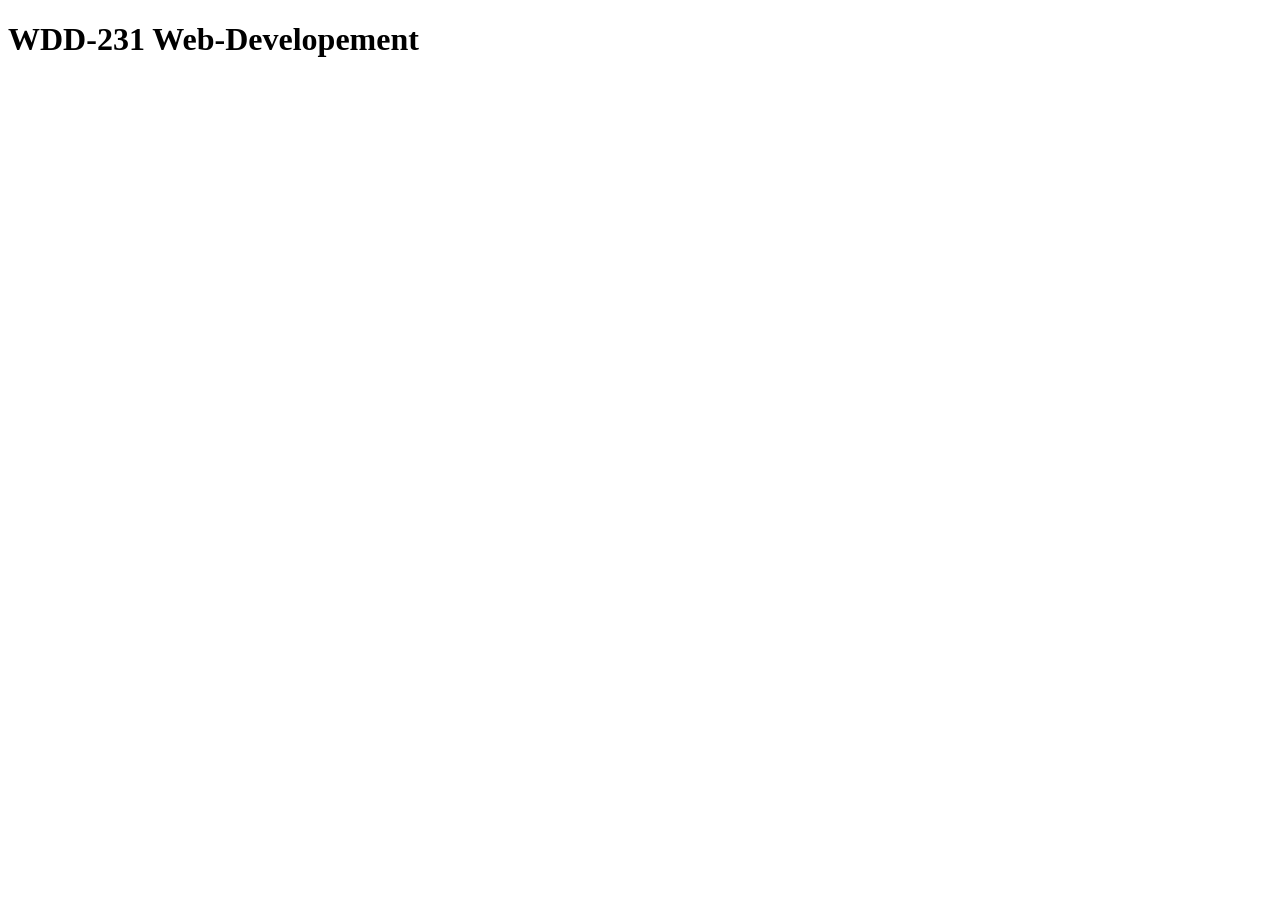
==== index.html @ 0c50f41a "Clone testing." ====
<!DOCTYPE html>
<html lang="en">
<head>
    <meta charset="UTF-8">
    <meta name="viewport" content="width=device-width, initial-scale=1.0">
    <title>WDD-231</title>
</head>
<body>
    <h1>WDD-231 Web-Developement</h1>
</body>
</html>
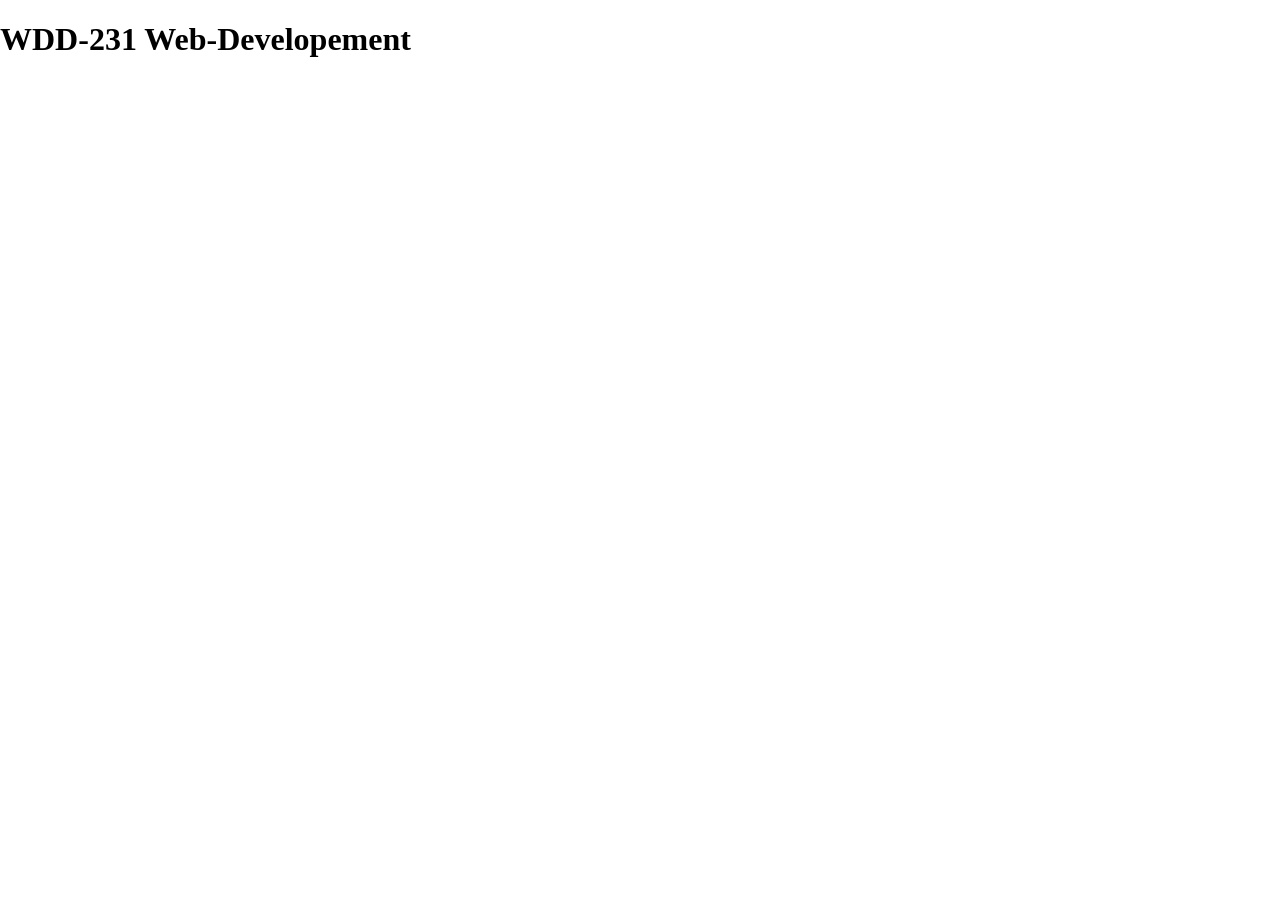
==== commit d71a82b7: "I added the normalize file and reference it in the index.html." ====
--- a/index.html
+++ b/index.html
@@ -4,6 +4,7 @@
     <meta charset="UTF-8">
     <meta name="viewport" content="width=device-width, initial-scale=1.0">
     <title>WDD-231</title>
+    <link rel="stylesheet" href="styles/normalize.css">
 </head>
 <body>
     <h1>WDD-231 Web-Developement</h1>
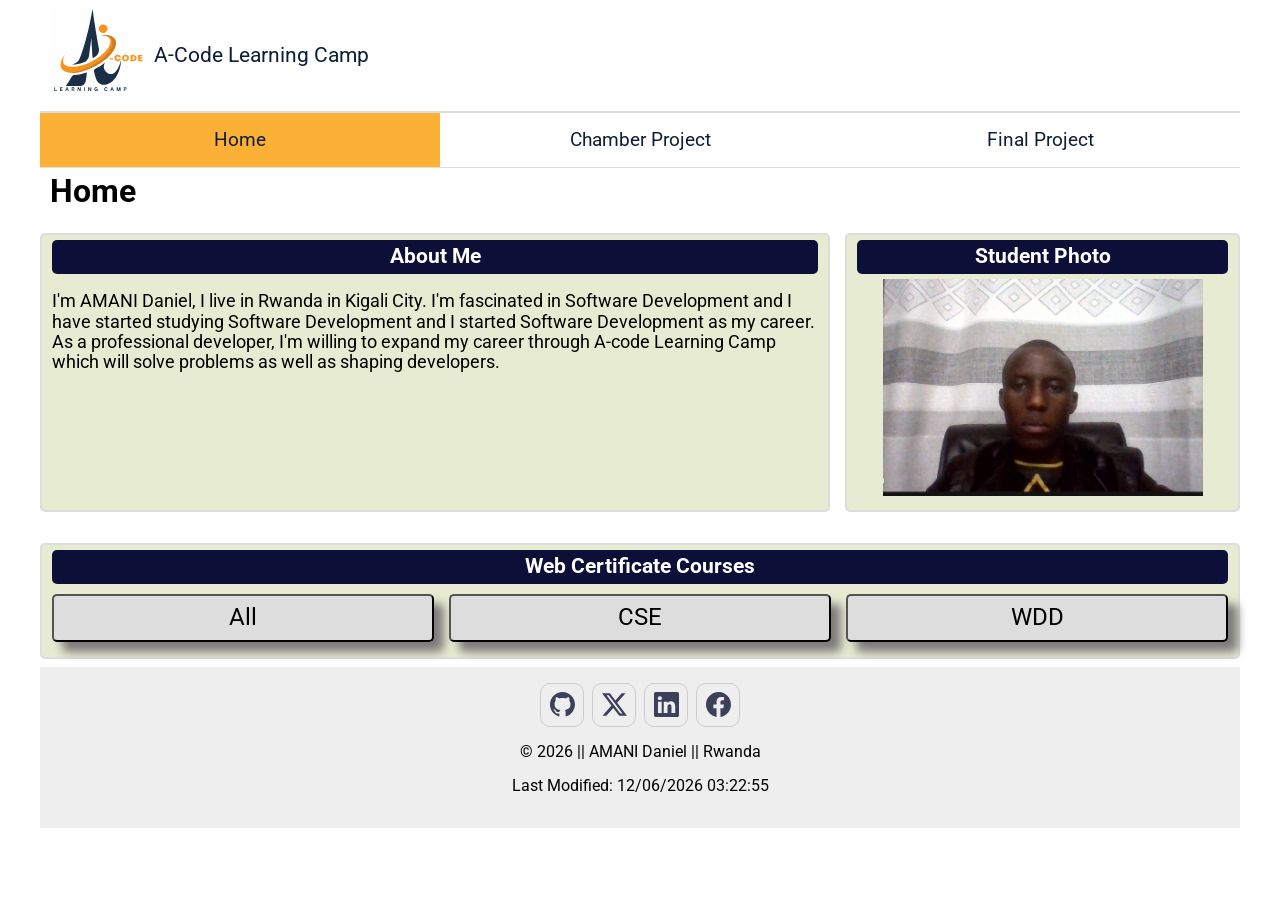
==== commit 7a44165a: "I was working on the week 1 home page." ====
--- a/index.html
+++ b/index.html
@@ -3,10 +3,70 @@
 <head>
     <meta charset="UTF-8">
     <meta name="viewport" content="width=device-width, initial-scale=1.0">
-    <title>WDD-231</title>
+    <title>Software Development Journey</title>
+
+    <meta name="description" content="This site explainss the required courses and the credits that are needed to get Web Development Certificate and Software Development degree.">
+    <meta name="author" content="AMANI Daniel">
     <link rel="stylesheet" href="styles/normalize.css">
+    <link rel="stylesheet" href="styles/small.css">
+    <link rel="stylesheet" href="styles/larger.css">
+
+    <script src="scripts/navigation.js" defer></script>
+    <script src="scripts/course.js" defer></script>
+    <script src="scripts/date.js" defer></script>
+
+    <link rel="preconnect" href="https://fonts.googleapis.com">
+    <link rel="preconnect" href="https://fonts.gstatic.com" crossorigin>
+    <link
+        href="https://fonts.googleapis.com/css2?family=Roboto&family=Roboto+Serif:ital,opsz,wght@0,8..144,100..900;1,8..144,100..900&display=swap"
+        rel="stylesheet">
+
 </head>
 <body>
-    <h1>WDD-231 Web-Developement</h1>
+    <header>
+        <img src="images/logo.svg" alt="site logo" height="700" width="2000">
+        <span>A-Code Learning Camp</span>
+        <button id="ham-btn" class="hamburger"></button>
+    </header>
+    <nav id="nav-bar" class="navigation">
+        <ul>
+            <li><a href="#" class="current">Home</a></li>
+            <li><a href="#">Chamber Project</a></li>
+            <li><a href="#">Final Project</a></li>
+        </ul>
+    </nav>
+    <main>
+        <h1>Home</h1>
+        <section class="about">
+            <h2>About Me</h2>
+                <p>I'm AMANI Daniel, I live in Rwanda in Kigali City. I'm fascinated in Software Development and I have started studying Software Development and I started Software Development as my career. As a professional developer, I'm willing to expand my career through A-code Learning Camp which will solve problems as well as shaping developers.</p>
+        </section>
+        <section class="photo">
+            <h2>Student Photo</h2>
+            <img src="images/profile.webp" alt="student photo" loading="lazy">
+        </section>
+        <section class="certify">
+            <h2>Web Certificate Courses</h2>
+            <div class="btn">
+                <button id="all-btn" class="course">All</button>
+                <button id="cse-btn" class="course">CSE</button>
+                <button id="wdd-btn" class="course">WDD</button>
+            </div>
+            <div id="fill" class="filtered"></div>
+        </section>
+    </main>
+    <footer>
+        <div class="social">
+            <a href="https://github.com/" target="_blank"><img src="images/github.svg" alt="github icon" width="16"
+                    height="16"></a>
+            <a href="https://x.com/" target="_blank"><img src="images/twitter-x.svg" alt="x icon" width="16" height="16"></a>
+            <a href="https://www.linkedin.com/" target="_blank"><img src="images/linkedin.svg" alt="linkedin icon" width="16"
+                    height="16"></a>
+            <a href="https://www.facebook.com/" target="_blank"><img src="images/facebook.svg" alt="facebook icon" width="16"
+                    height="16"></a>
+        </div>
+        <p>&copy; <span id="currentyear"></span> || AMANI Daniel || Rwanda</p>
+        <p>Last Modified: <span id="lastModified"></span></p>
+    </footer>
 </body>
 </html>
--- a/styles/small.css
+++ b/styles/small.css
@@ -0,0 +1,198 @@
+/*The color that I will use are #0e1e34 and #E07A5F*/
+
+* {
+    box-sizing: border-box;
+    font-family: "Roboto", sans-serif;;
+}
+
+/*----------------HEADER---------------------*/
+header {
+    display: grid;
+    grid-template-columns: 48px auto 44px;
+    padding: 5px 0 5px 10px;
+    align-items: center;
+    border-bottom: 2px solid #ddd;
+    gap: 8px;
+    margin-left: .5rem;
+}
+
+/*-------------LOGO-------------*/
+header img {
+    display: block;
+    width: 100%;
+    height: auto;
+    padding-bottom: 5px;
+
+}
+
+/*-------------------SITE NAME---------------*/
+header span {
+    font-size: 1.3rem;
+    color: #0e1e34;
+}
+/*---------------HAM BUTTON--------------*/
+.hamburger {
+    background: none;
+    border: none;
+    color: #0e1e34;
+    cursor: pointer;
+    font-family: Verdana, Geneva, Tahoma, sans-serif;
+
+}
+.hamburger::before {
+    content: "\2630";
+    font-size: 2rem;
+
+}
+.hamburger.show::before {
+    content: "\00D7";
+}
+
+.navigation{
+    display: none;
+    
+}
+
+.navigation.show{
+    display: block;
+
+
+}
+.navigation ul{
+    list-style-type: none;
+    margin: 0;
+    padding: 0;
+}
+
+.navigation a {
+    display: block;
+    padding: 1rem 10px;
+    color: #0e1e34;
+    text-decoration: none;
+    border-bottom: 1px solid #ddd;
+    font-size: 1.2rem;
+
+}
+.navigation a:hover{
+    background-color: rgb(12, 16, 56);
+    color: #fff;
+}
+
+.current{
+    background-color: #fcb035;
+}
+
+/*----------Styling the main element ----------*/
+
+main{
+    display: grid;
+    gap: 15px;
+
+}
+
+h1{
+    margin: 0;
+    padding: 5px 0 0 10px;
+}
+
+h2{
+    
+    text-align: center;
+    margin: 0;
+    background-color: rgb(12, 16, 56);
+    color: #fff;
+    font-size: 1.3rem;
+    border-radius: 5px;
+    padding: 5px;
+
+}
+
+.photo{
+    text-align: center;
+}
+.photo img{
+    width: 320px;
+    height: auto;
+    margin: 5px;
+
+}
+section{
+    border: 2px solid #ddd;
+    padding: 5px 10px;
+    margin: .5rem 0;
+    background-color: #e7ebd1;
+    border-radius: 5px;
+}
+
+.filtered p{
+    margin: 5px;
+    text-align: center;
+    font-size: 1.3rem;
+}
+.about p{
+    font-size: 1.1rem;
+}
+.btn{
+    display: grid;
+    grid-template-columns: 1fr 1fr 1fr;
+    gap: 15px;
+}
+.btn button{
+    font-size: 1.5rem;
+    margin: 10px 0;
+    padding: .5rem;
+    background-color: #ddd;
+    border-radius: 5px;
+    
+}
+
+.selected span{
+    display: block;
+    margin: 10px 0;
+    text-align: center;
+    border: #0e1e34 solid 1px;
+    border-radius: 5px;
+    padding: 10px;
+    font-size: 1.2rem;
+
+}
+.course{
+    box-shadow: 10px 10px 10px rgb(125, 123, 123);
+}
+.course:hover{
+    cursor: pointer;
+    background-color: #fcb035;
+}
+
+/*-------------STYLING THE FOOTER------*/
+
+footer {
+    background-color: #eee;
+    padding: 1rem 10px;
+    text-align: center;
+}
+
+.social {
+    display: flex;
+    justify-content: center;
+    column-gap: 8px;
+}
+
+.social a {
+    display: flex;
+    width: 44px;
+    height: 44px;
+    justify-content: center;
+    align-items: center;
+    border: 1px solid #ccc;
+    border-radius: 10px;
+}
+
+.social a:hover {
+    background-color: #ddd;
+}
+
+.social img {
+    width: 25px;
+    height: 25px;
+}
--- a/styles/larger.css
+++ b/styles/larger.css
@@ -0,0 +1,45 @@
+@media  only screen and (min-width: 38rem){
+    
+    header, nav, main, footer{
+        max-width: 1200px;
+        margin: 0 auto;
+    }
+    header{
+        grid-template-columns: 96px auto;
+    }
+    .hamburger{
+        display: none;
+    }
+
+    .navigation{
+        display: block;
+        
+    }
+
+    .navigation ul{
+        display: flex;
+
+        li{
+            flex: 1 1 100%;
+        }
+
+    }
+
+    .navigation a{
+        text-align: center;
+    }
+
+    main{
+        grid-template-columns: 2fr 1fr;
+    }
+
+    h1, .certify{
+        grid-column: 1/3;
+    }
+   
+    .selected{
+        display: grid;
+        grid-template-columns: 1fr 1fr 1fr;
+        gap: 15px;
+    }
+}
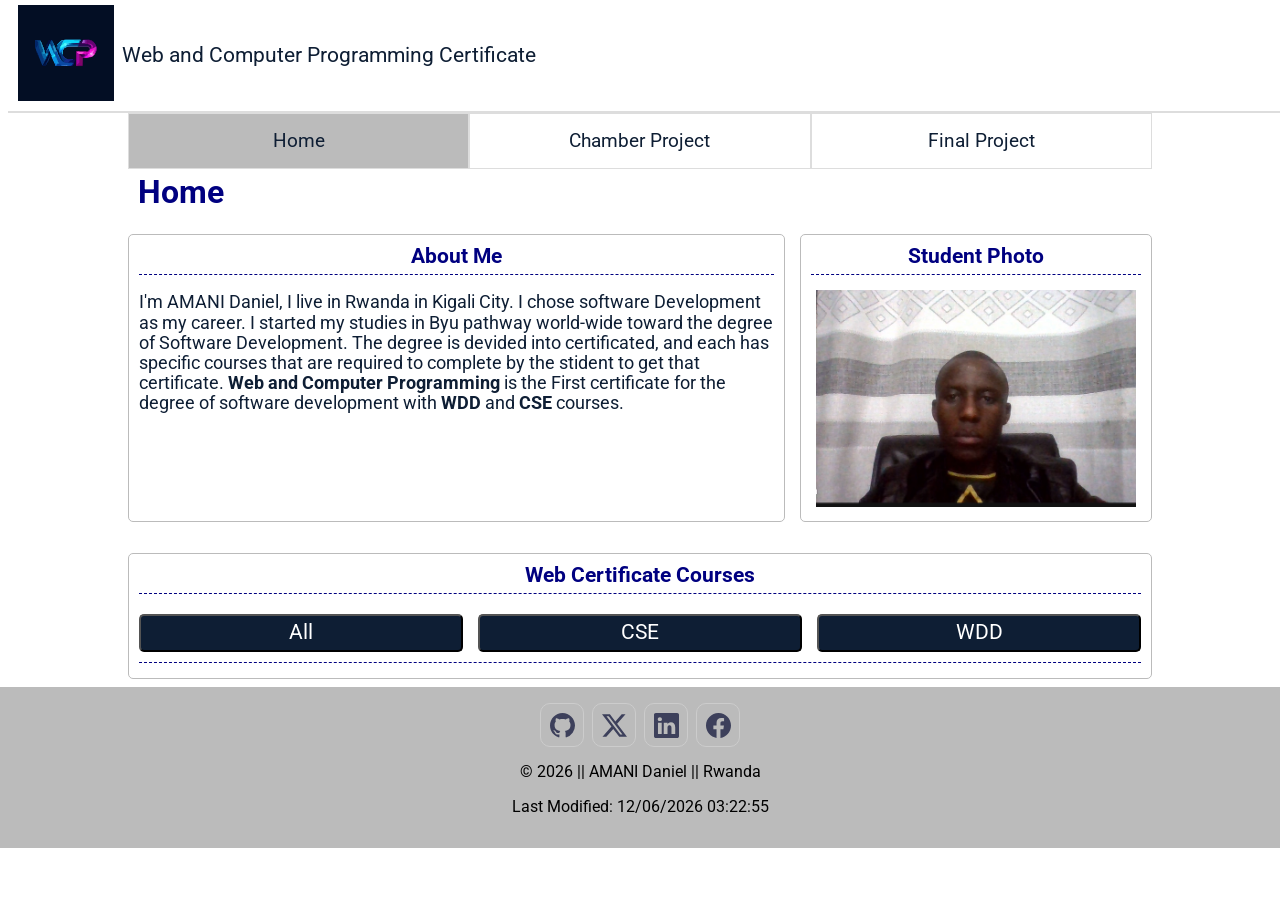
==== commit 23b19040: "I have include the dialog modal for the courses and modified the page to look good and professional." ====
--- a/index.html
+++ b/index.html
@@ -3,10 +3,16 @@
 <head>
     <meta charset="UTF-8">
     <meta name="viewport" content="width=device-width, initial-scale=1.0">
-    <title>Software Development Journey</title>
+    <title>Web and Computer Programming</title>
 
-    <meta name="description" content="This site explainss the required courses and the credits that are needed to get Web Development Certificate and Software Development degree.">
+    <meta name="description" content="This site explains the required courses and the credits that are needed to get Web Development Certificate and Software Development degree.">
     <meta name="author" content="AMANI Daniel">
+    <meta property="og:title" content="Web and Computer Programming">
+    <meta property="og:description" content="This site explains the required courses and the credits that are needed to get Web Development Certificate and Software Development degree.">
+    <meta property="og:image" content="images/logo.svg">
+    <meta property="og:url" content="amani-daniel.github.io/wdd231">
+
+
     <link rel="stylesheet" href="styles/normalize.css">
     <link rel="stylesheet" href="styles/small.css">
     <link rel="stylesheet" href="styles/larger.css">
@@ -21,11 +27,13 @@
         href="https://fonts.googleapis.com/css2?family=Roboto&family=Roboto+Serif:ital,opsz,wght@0,8..144,100..900;1,8..144,100..900&display=swap"
         rel="stylesheet">
 
+    <link rel="icon" href="images/favlogo.ico">
+
 </head>
 <body>
     <header>
-        <img src="images/logo.svg" alt="site logo" height="700" width="2000">
-        <span>A-Code Learning Camp</span>
+        <img src="images/logob.svg" alt="site logo" height="700" width="2000">
+        <span>Web and Computer Programming Certificate</span>
         <button id="ham-btn" class="hamburger"></button>
     </header>
     <nav id="nav-bar" class="navigation">
@@ -39,11 +47,11 @@
         <h1>Home</h1>
         <section class="about">
             <h2>About Me</h2>
-                <p>I'm AMANI Daniel, I live in Rwanda in Kigali City. I'm fascinated in Software Development and I have started studying Software Development and I started Software Development as my career. As a professional developer, I'm willing to expand my career through A-code Learning Camp which will solve problems as well as shaping developers.</p>
+                <p>I'm AMANI Daniel, I live in Rwanda in Kigali City. I chose software Development as my career. I started my studies in Byu pathway world-wide toward the degree of Software Development. The degree is devided into certificated, and each has specific courses that are required to complete by the stident to get that certificate. <strong>Web and Computer Programming</strong> is the First certificate for the degree of software development with <strong>WDD</strong> and <strong>CSE</strong> courses.</p>
         </section>
         <section class="photo">
             <h2>Student Photo</h2>
-            <img src="images/profile.webp" alt="student photo" loading="lazy">
+            <img src="images/profile.webp" alt="profile" loading="lazy">
         </section>
         <section class="certify">
             <h2>Web Certificate Courses</h2>
@@ -54,12 +62,13 @@
             </div>
             <div id="fill" class="filtered"></div>
         </section>
+        <dialog id="course-details"></dialog>
     </main>
     <footer>
         <div class="social">
             <a href="https://github.com/" target="_blank"><img src="images/github.svg" alt="github icon" width="16"
                     height="16"></a>
-            <a href="https://x.com/" target="_blank"><img src="images/twitter-x.svg" alt="x icon" width="16" height="16"></a>
+            <a href="https://x.com/" target="_blank"><img src="images/twitter-x.svg" alt="twitter-x icon" width="16" height="16"></a>
             <a href="https://www.linkedin.com/" target="_blank"><img src="images/linkedin.svg" alt="linkedin icon" width="16"
                     height="16"></a>
             <a href="https://www.facebook.com/" target="_blank"><img src="images/facebook.svg" alt="facebook icon" width="16"
--- a/styles/small.css
+++ b/styles/small.css
@@ -69,17 +69,17 @@
     padding: 1rem 10px;
     color: #0e1e34;
     text-decoration: none;
-    border-bottom: 1px solid #ddd;
+    border: 1px solid #ddd;
     font-size: 1.2rem;
 
 }
 .navigation a:hover{
-    background-color: rgb(12, 16, 56);
+    background-color: #0e1e34;
     color: #fff;
 }
 
 .current{
-    background-color: #fcb035;
+    background-color: #bbb;
 }
 
 /*----------Styling the main element ----------*/
@@ -93,16 +93,17 @@
 h1{
     margin: 0;
     padding: 5px 0 0 10px;
+    color: #000080;
 }
 
 h2{
     
     text-align: center;
     margin: 0;
-    background-color: rgb(12, 16, 56);
-    color: #fff;
+    color: #000080;
+    border-bottom: 1px dashed #000080;
+    margin-bottom: 10px;
     font-size: 1.3rem;
-    border-radius: 5px;
     padding: 5px;
 
 }
@@ -117,57 +118,81 @@
 
 }
 section{
-    border: 2px solid #ddd;
+    border: 1px solid #bbb;
     padding: 5px 10px;
     margin: .5rem 0;
-    background-color: #e7ebd1;
     border-radius: 5px;
 }
 
 .filtered p{
     margin: 5px;
     text-align: center;
-    font-size: 1.3rem;
+    font-size: 1.1rem;
+    color: #0e1e34;
 }
 .about p{
     font-size: 1.1rem;
+    color: #0e1e34;
 }
 .btn{
     display: grid;
     grid-template-columns: 1fr 1fr 1fr;
     gap: 15px;
+    border-bottom: 1px dashed #000080;
+    margin-bottom: 10px;
 }
 .btn button{
-    font-size: 1.5rem;
+    font-size: 1.3rem;
     margin: 10px 0;
-    padding: .5rem;
-    background-color: #ddd;
+    padding: 5px;
     border-radius: 5px;
+    background-color:#0e1e34;
+    color: #fff;
+/* 
+    border-radius: 5px; */
     
 }
 
 .selected span{
     display: block;
-    margin: 10px 0;
-    text-align: center;
-    border: #0e1e34 solid 1px;
+    text-align: center;
+    border: #777 solid 1px;
     border-radius: 5px;
-    padding: 10px;
-    font-size: 1.2rem;
-
-}
-.course{
-    box-shadow: 10px 10px 10px rgb(125, 123, 123);
+    padding: 5px;
+    font-size: 1.1rem;
+    margin: 5px 0;
+
 }
 .course:hover{
     cursor: pointer;
-    background-color: #fcb035;
+    background-color: #000080;
+    color: #fff;
+}
+/*----------Style the dialog-----------*/
+dialog{
+    width: 90%;
+    max-width: 600px;
+    border: 1px solid rgb(0, 0, 0/10%);
+    border-radius: .25rem;
+    box-shadow: 0 0 3rem #777;
+    background-color: #fff;
+    padding: 1rem;
+}
+::backdrop{
+    background-color: rgb(0, 0, 0/50%);
+}
+dialog button{
+    position: absolute;
+    top: .4rem;
+    right: 1rem;
+    padding: .5rem 1rem;
+    border: 1px solid rgb(0, 0, 0/10%);
 }
 
 /*-------------STYLING THE FOOTER------*/
 
 footer {
-    background-color: #eee;
+    background-color: #bbb;
     padding: 1rem 10px;
     text-align: center;
 }
--- a/styles/larger.css
+++ b/styles/larger.css
@@ -1,7 +1,7 @@
 @media  only screen and (min-width: 38rem){
     
-    header, nav, main, footer{
-        max-width: 1200px;
+    nav, main{
+        max-width: 80%;
         margin: 0 auto;
     }
     header{
@@ -19,11 +19,10 @@
     .navigation ul{
         display: flex;
 
-        li{
-            flex: 1 1 100%;
-        }
-
     }
+    .navigation ul   li {
+          flex: 1 1 100%;
+      }
 
     .navigation a{
         text-align: center;
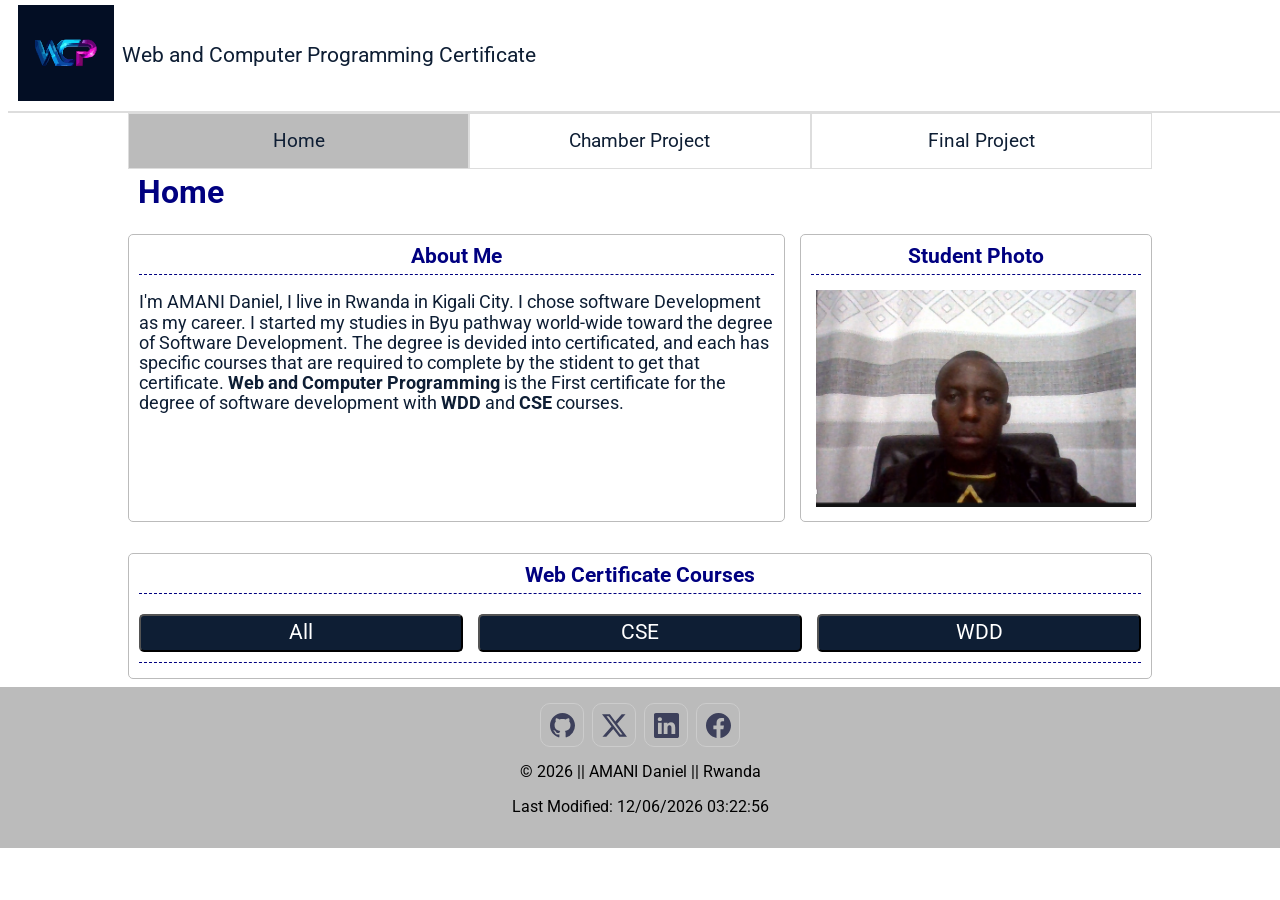
==== commit 2ccbb4c1: "I completed discover page." ====
--- a/index.html
+++ b/index.html
@@ -38,8 +38,8 @@
     </header>
     <nav id="nav-bar" class="navigation">
         <ul>
-            <li><a href="#" class="current">Home</a></li>
-            <li><a href="#">Chamber Project</a></li>
+            <li><a href="index.html" class="current">Home</a></li>
+            <li><a href="chamber/index.html">Chamber Project</a></li>
             <li><a href="#">Final Project</a></li>
         </ul>
     </nav>
